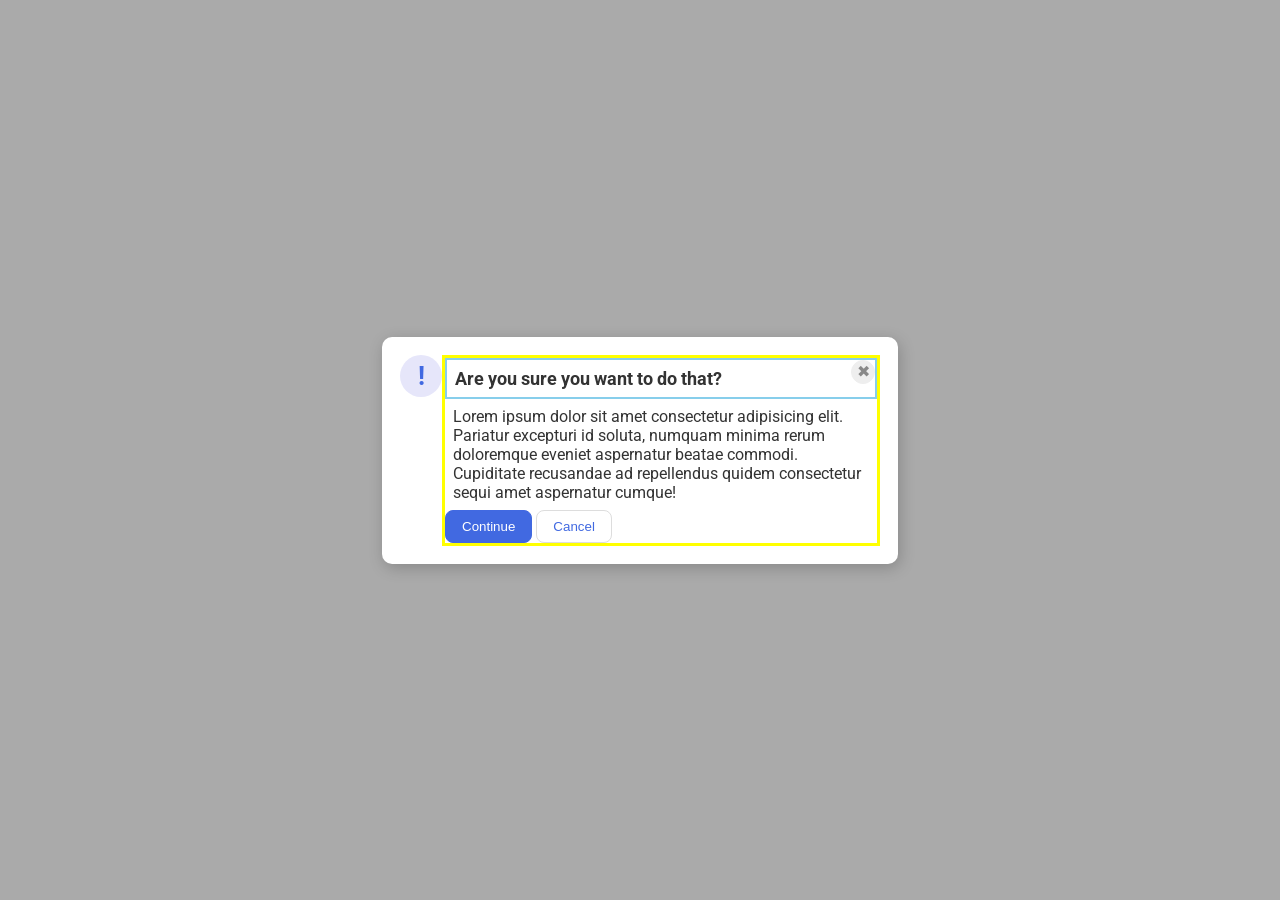
==== foundations/flex/05-flex-modal/index.html @ 9378f8cd "finaaly some imporvement" ====
<!doctype html>
<html lang="en">
  <head>
    <meta charset="UTF-8" />
    <meta http-equiv="X-UA-Compatible" content="IE=edge" />
    <meta name="viewport" content="width=device-width, initial-scale=1.0" />
    <link rel="stylesheet" href="style.css" />
    <title>Modal</title>
  </head>
  <body>
    <div class="modal">
      <div class="icon">!</div>
      <div class="container">
        <div class="top">
          <div class="header">Are you sure you want to do that?</div>
          <button class="close-button">✖</button>
        </div>
        <div class="middle">
          <div class="text">
            Lorem ipsum dolor sit amet consectetur adipisicing elit. Pariatur
            excepturi id soluta, numquam minima rerum doloremque eveniet
            aspernatur beatae commodi. Cupiditate recusandae ad repellendus
            quidem consectetur sequi amet aspernatur cumque!
          </div>
        </div>
        <div class="buttons">
          <button class="continue">Continue</button>
          <button class="cancel">Cancel</button>
        </div>
      </div>
    </div>
  </body>
</html>
---- foundations/flex/05-flex-modal/style.css ----
@import url("https://fonts.googleapis.com/css2?family=Roboto:wght@400;700&display=swap");

html,
body {
  height: 100%;
}

body {
  font-family: Roboto, sans-serif;
  margin: 0;
  background: #aaa;
  color: #333;
  /* I'll give you this one for free lol */
  display: flex;
  align-items: center;
  justify-content: center;
}

.modal {
  display: flex;
  justify-content: space-evenly;
  padding: 18px;
  background: white;
  width: 480px;
  border-radius: 10px;
  box-shadow: 2px 4px 16px rgba(0, 0, 0, 0.2);
}

.icon {
  color: royalblue;
  font-size: 26px;
  font-weight: 700;
  background: lavender;
  width: 42px;
  height: 42px;
  border-radius: 50%;
  display: flex;
  align-items: center;
  justify-content: center;
}

.close-button {
  background: #eee;
  border-radius: 50%;
  color: #888;
  font-weight: 400;
  font-size: 16px;
  height: 24px;
  width: 24px;
  display: flex;
  align-items: center;
  justify-content: center;
  border: 1px solid #eee;
  padding: 0;
}

button {
  cursor: pointer;
  padding: 8px 16px;
  border-radius: 8px;
}

button.continue {
  background: royalblue;
  border: 1px solid royalblue;
  color: white;
}

button.cancel {
  background: white;
  border: 1px solid #ddd;
  color: royalblue;
}

.container {
  justify-content: center;
  flex: 1;
  border: 3px solid yellow;
  display: flex;
  flex-direction: column;
}
.top {
  border: 2px solid skyblue;
  display: flex;
  align-items: stretch;
}

.header {
  padding: 8px;
  font-size: 18px;
  /* border: 2px solid hotpink; */
  flex: 1;
  font-weight: bold;
  align-self: flex-start;
}

.buttons {
  /* border: 2px solid green; */
}
.text {
  padding: 8px;
}
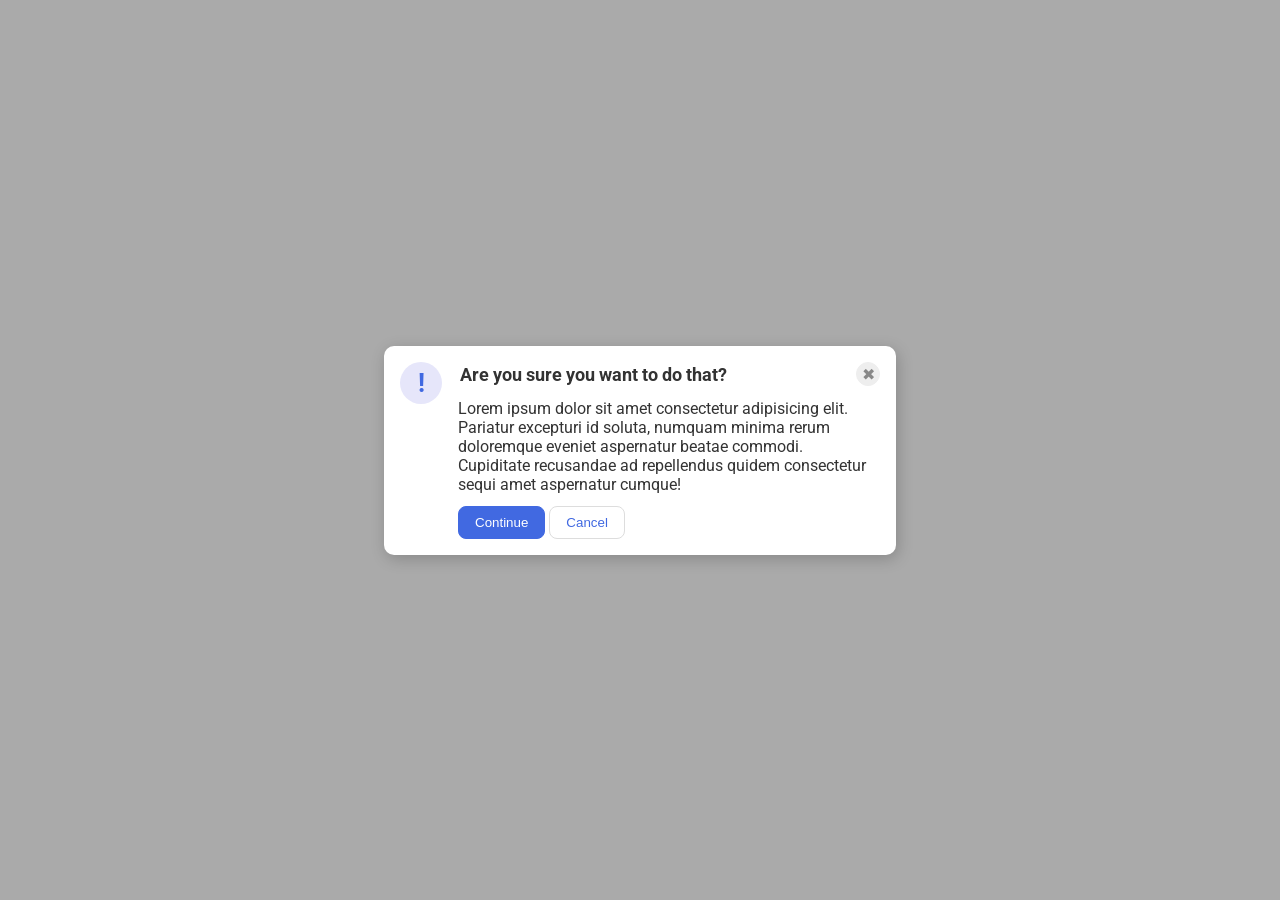
==== commit 6d759ff2: "exercise 5 of flex done" ====
--- a/foundations/flex/05-flex-modal/index.html
+++ b/foundations/flex/05-flex-modal/index.html
@@ -15,14 +15,15 @@
           <div class="header">Are you sure you want to do that?</div>
           <button class="close-button">✖</button>
         </div>
-        <div class="middle">
-          <div class="text">
-            Lorem ipsum dolor sit amet consectetur adipisicing elit. Pariatur
-            excepturi id soluta, numquam minima rerum doloremque eveniet
-            aspernatur beatae commodi. Cupiditate recusandae ad repellendus
-            quidem consectetur sequi amet aspernatur cumque!
-          </div>
+
+        <div class="text">
+          Lorem ipsum dolor sit amet consectetur adipisicing elit. Pariatur
+          excepturi id soluta, numquam minima rerum doloremque eveniet
+          aspernatur beatae commodi.<br />
+          Cupiditate recusandae ad repellendus quidem consectetur sequi amet
+          aspernatur cumque!
         </div>
+
         <div class="buttons">
           <button class="continue">Continue</button>
           <button class="cancel">Cancel</button>
--- a/foundations/flex/05-flex-modal/style.css
+++ b/foundations/flex/05-flex-modal/style.css
@@ -18,8 +18,10 @@
 
 .modal {
   display: flex;
-  justify-content: space-evenly;
-  padding: 18px;
+  gap: 12px;
+
+  padding: 16px;
+  gap: 16px;
   background: white;
   width: 480px;
   border-radius: 10px;
@@ -73,30 +75,24 @@
 }
 
 .container {
-  justify-content: center;
   flex: 1;
-  border: 3px solid yellow;
+  /* border: 3px solid yellow; */
   display: flex;
   flex-direction: column;
+  row-gap: 12px;
 }
 .top {
-  border: 2px solid skyblue;
   display: flex;
-  align-items: stretch;
+  align-items: center;
 }
 
 .header {
-  padding: 8px;
+  padding: 2px;
   font-size: 18px;
-  /* border: 2px solid hotpink; */
+  /*  border: 2px solid hotpink; */
   flex: 1;
   font-weight: bold;
   align-self: flex-start;
 }
-
-.buttons {
-  /* border: 2px solid green; */
+.text {
 }
-.text {
-  padding: 8px;
-}
